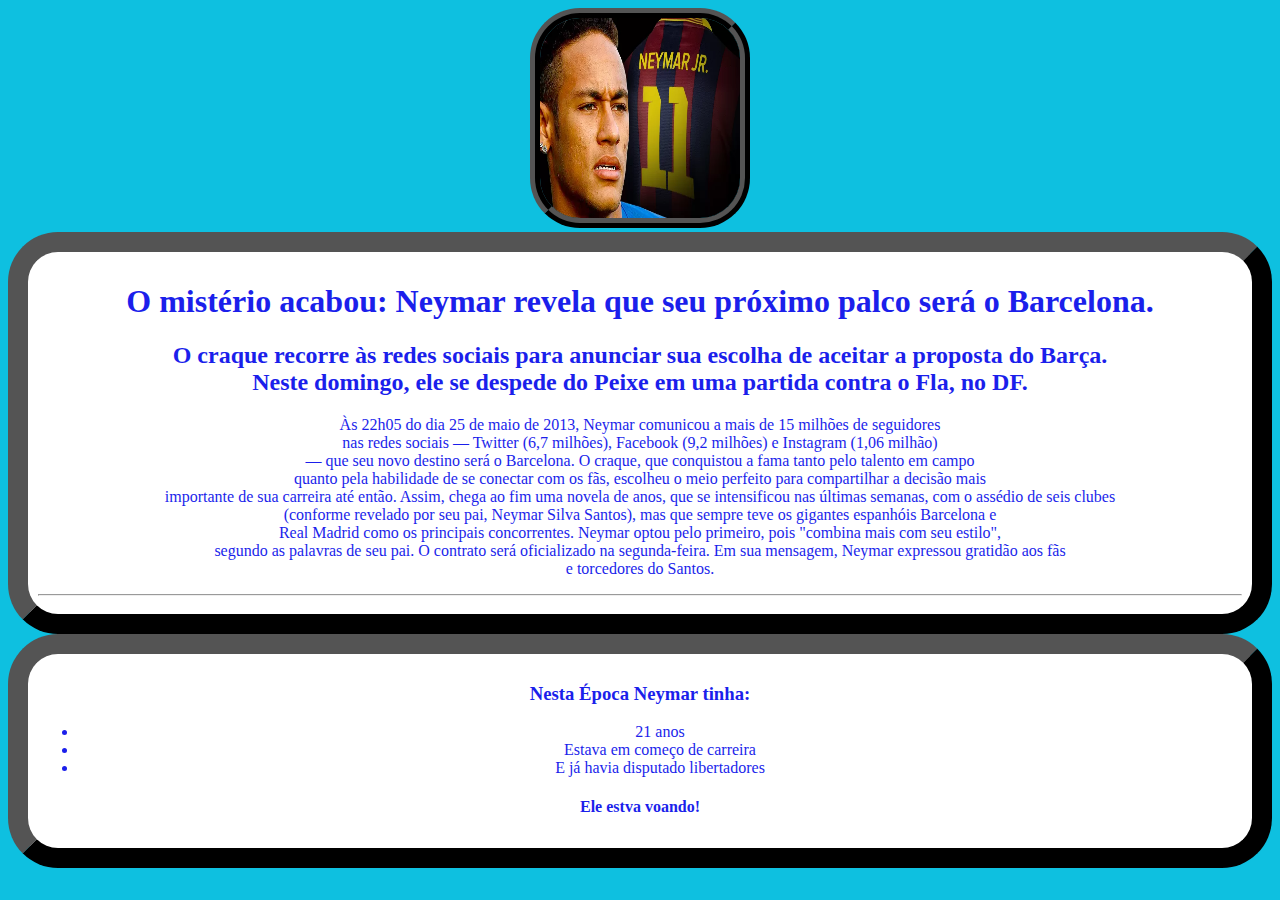
==== post1.html @ 8cbff76a "ah neymar" ====
<!DOCTYPE html>
<html lang="pt-br">
    <head><title>Post1</title> 
        <link rel="stylesheet" href="estilo.css">
        <meta charset="utf-8"></head>
    <BODY><div id="pc"><img src="ab.webp" alt="ab" width="200" height="200"></div>
        <div id="p">
        <h1>O mistério acabou: Neymar revela que seu próximo palco será o Barcelona.</h1>
    <h2>O craque recorre às redes sociais para anunciar sua escolha de aceitar a proposta do Barça.
<br> Neste domingo, ele se despede do Peixe em uma partida contra o Fla, no DF.</h2>
<p>Às 22h05 do dia 25 de maio de 2013, Neymar comunicou a mais de 15 milhões de seguidores <br>
nas redes sociais — Twitter (6,7 milhões), Facebook (9,2 milhões) e Instagram (1,06 milhão) <br>
 — que seu novo destino será o Barcelona. O craque, que conquistou a fama tanto pelo talento em campo <br>
quanto pela habilidade de se conectar com os fãs, escolheu o meio perfeito para compartilhar a decisão mais <br>
importante de sua carreira até então.
Assim, chega ao fim uma novela de anos, que se intensificou nas últimas semanas, com o assédio de seis clubes <br>
(conforme revelado por seu pai, Neymar Silva Santos), mas que sempre teve os gigantes espanhóis Barcelona e <br>
 Real Madrid como os principais concorrentes. Neymar optou pelo primeiro, pois "combina mais com seu estilo", <br>
segundo as palavras de seu pai.
 O contrato será oficializado na segunda-feira. Em sua mensagem, Neymar expressou gratidão aos fãs <br>
e torcedores do Santos.</p> <hr></div>
<div id="listas"><h3>Nesta Época Neymar tinha:</h3>
<ul>
    <li>21 anos</li>
    <li>Estava em começo de carreira</li>
    <li>E já havia disputado libertadores</li>
</ul>
<h4>Ele estva voando!</h4></div>
    </BODY>
</html>
---- estilo.css ----
body{
    background-color: rgb(14, 192, 224);
    color: rgb(27, 31, 235);
}
#p{
    text-align: center;
    border: 20px outset black;
    background-color: white;
    padding: 10px;
 border-radius: 50px;
 
}
img{
    border: 10px ridge black;
    border-radius: 50px;
}
#pc{
    text-align: center;
}
a{
    color: black;
    border: solid rgba(13, 125, 252, 0.582); 
    text-decoration: none;
}
#post1{
    background-color: white;
    width: 300px;
    height: 200px;
    padding: 20px;
    border-radius: 20px;
    border: 20px outset rgb(31, 22, 153);
}
#post2{
    background-color: white;
    width: 300px;
    height: 200px;
    padding: 20px;
    border-radius: 20px;
    border: 20px outset rgb(98, 0, 255);
}
#post3{
    background-color: white;
    width: 300px;
    height: 200px;
    padding: 20px;
    border-radius: 20px;
    border: 20px outset rgb(25, 0, 255);
}
#b1{
    background-color: blue;
  padding: auto;
  border: 4px outset black;
  width: 26%;
}
#b2{
background-color: blue;
padding: auto;
border: 4px outset black;
width: 26%;
}
#b3{
background-color: blue;
padding: auto;
border: 4px outset black;
width: 26%;
}
#xp{
    text-align: center;
    border: 20px outset black;
    background-color: white;
    padding: 10px;
 border-radius: 50px;
}
#listas{
    text-align: center;
    border: 20px outset black;
    background-color: white;
    padding: 10px;
 border-radius: 50px;

}
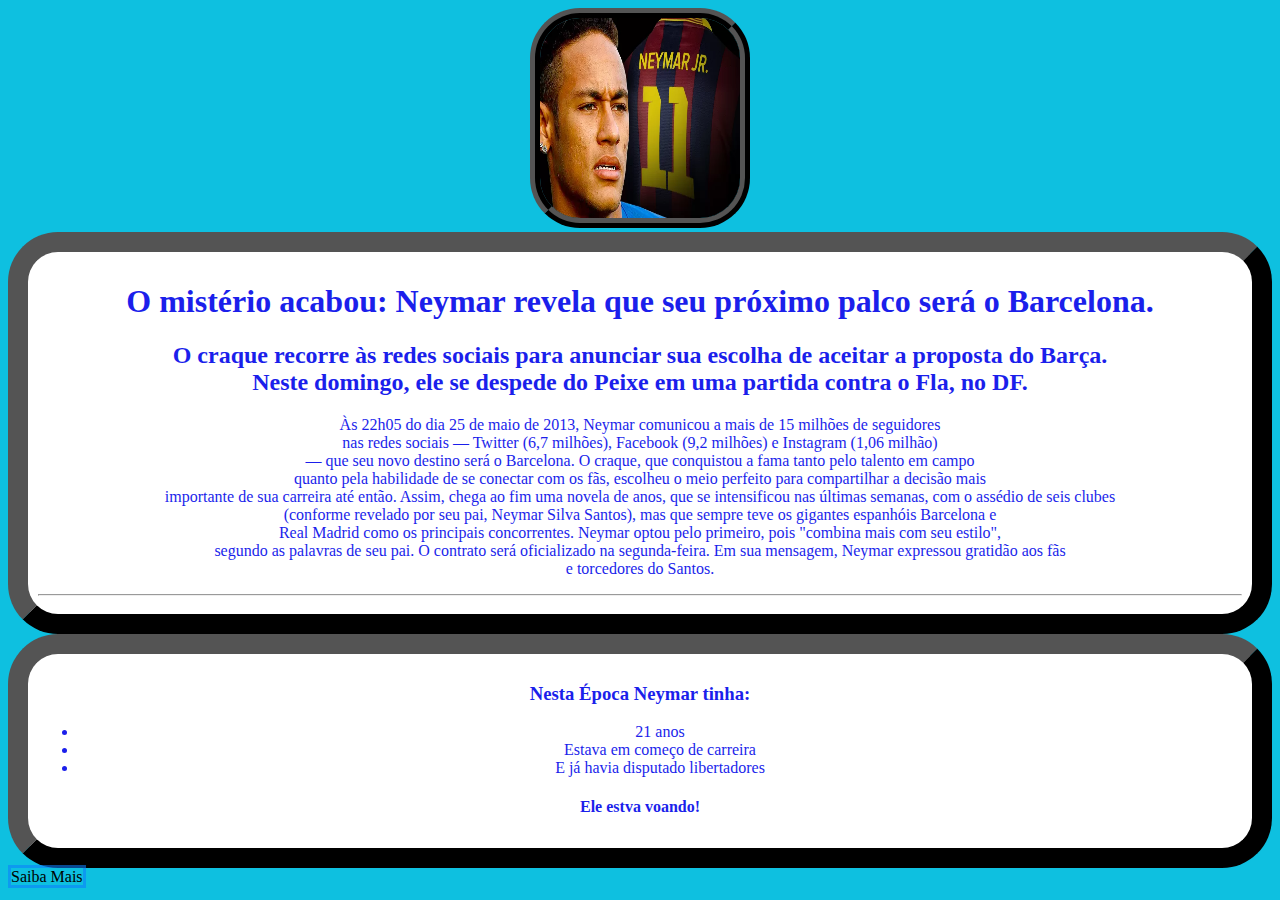
==== commit 48016ca1: "post1.html" ====
--- a/post1.html
+++ b/post1.html
@@ -26,5 +26,6 @@
     <li>E já havia disputado libertadores</li>
 </ul>
 <h4>Ele estva voando!</h4></div>
+    <a href="index.html" >Saiba Mais</a>
     </BODY>
-</html>+</html>
--- a/estilo.css
+++ b/estilo.css
@@ -78,4 +78,7 @@
     padding: 10px;
  border-radius: 50px;
 
-}+}
+#b{
+    text-align: center;
+}
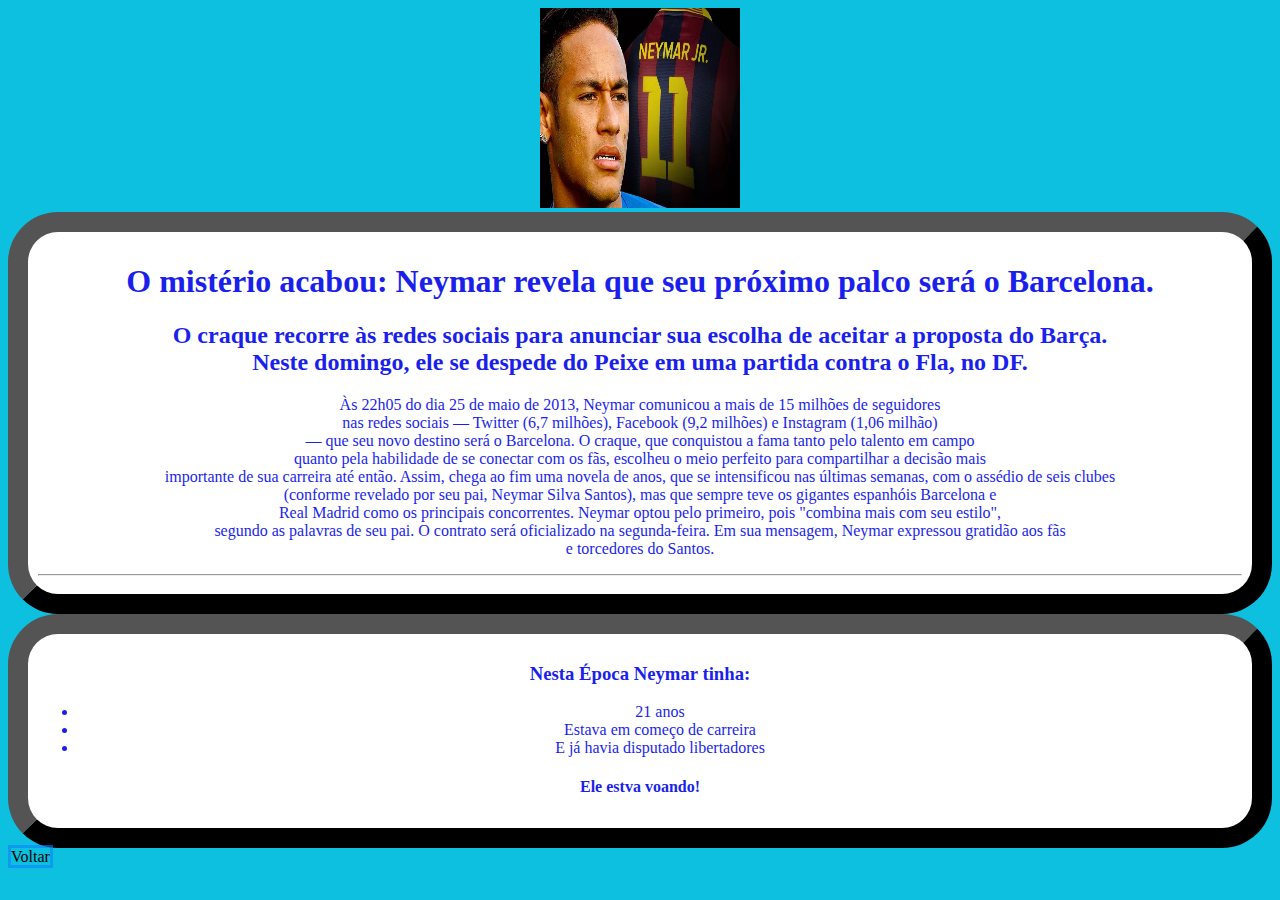
==== commit ba083e5f: "Update post1.html" ====
--- a/post1.html
+++ b/post1.html
@@ -26,6 +26,6 @@
     <li>E já havia disputado libertadores</li>
 </ul>
 <h4>Ele estva voando!</h4></div>
-    <a href="index.html" >Saiba Mais</a>
+    <a href="index.html" >Voltar</a>
     </BODY>
 </html>
--- a/estilo.css
+++ b/estilo.css
@@ -2,6 +2,7 @@
     background-color: rgb(14, 192, 224);
     color: rgb(27, 31, 235);
 }
+
 #p{
     text-align: center;
     border: 20px outset black;
@@ -10,10 +11,7 @@
  border-radius: 50px;
  
 }
-img{
-    border: 10px ridge black;
-    border-radius: 50px;
-}
+
 #pc{
     text-align: center;
 }
